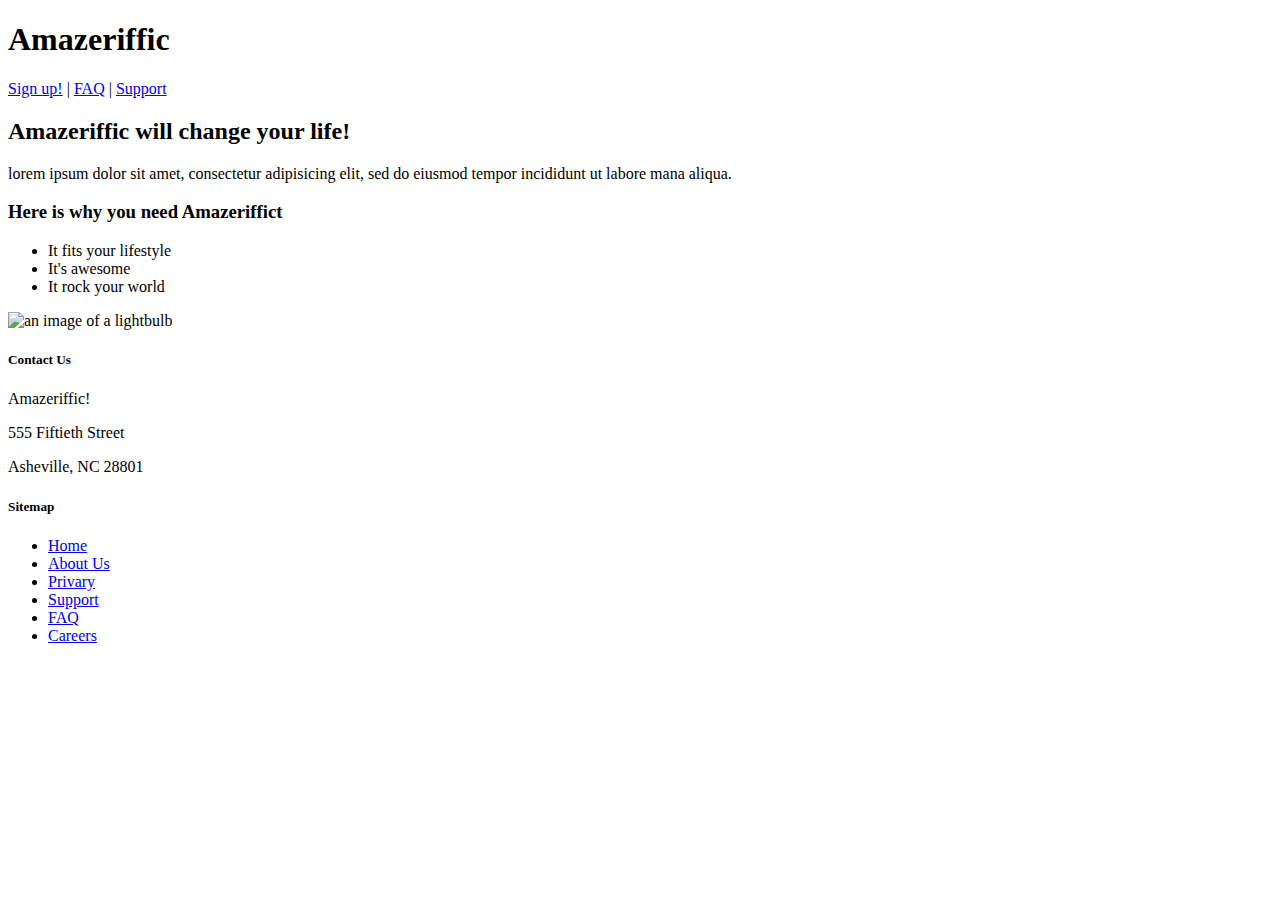
==== index.html @ ef3cbff4 "add reset.css and style.css, link in index.html" ====
<!doctype html>
<html>
  <head>
    <title>Amazeriffic</title>
    <link rel="stylesheet" type="text/css" href="reset.css">
    <link rel="stylesheet" type="text/css" href="style.css">
  </head>

  <body>
    <header>
      <h1>Amazeriffic</h1>
      <nav>
        <a href="SignUp.html">Sign up!</a> |
        <a href="FAQ.html">FAQ</a> |
        <a href="#">Support</a>
      </nav>
    </header>

    <main>
      <h2>Amazeriffic will change your life!</h2>
      <p>lorem ipsum dolor sit amet, consectetur adipisicing elit, sed do eiusmod tempor incididunt ut labore mana aliqua.</p>
      
      <h3>Here is why you need Amazeriffict</h3>
      <ul>
        <li>It fits your lifestyle</li>
        <li>It's awesome</li>
        <li>It rock your world</li>
      </ul>

      <img src="lightbulb.png" alt="an image of a lightbulb">
    </main>

    <footer>
      <div class="Contact">
        <h5>Contact Us</h5>
        <p>Amazeriffic!</p>
        <p>555 Fiftieth Street</p>
        <p>Asheville, NC 28801</p>
      </div>

      <div class="sitemap">
        <h5>Sitemap</h5>
        <ul>
          <li><a href="#">Home</a></li>
          <li><a href="#">About Us</a></li>
          <li><a href="#">Privary</a></li>
          <li><a href="#">Support</a></li>
          <li><a href="#">FAQ</a></li>
          <li><a href="#">Careers</a></li>
        </ul>
      </div>
    </footer>

  </body>

</html>
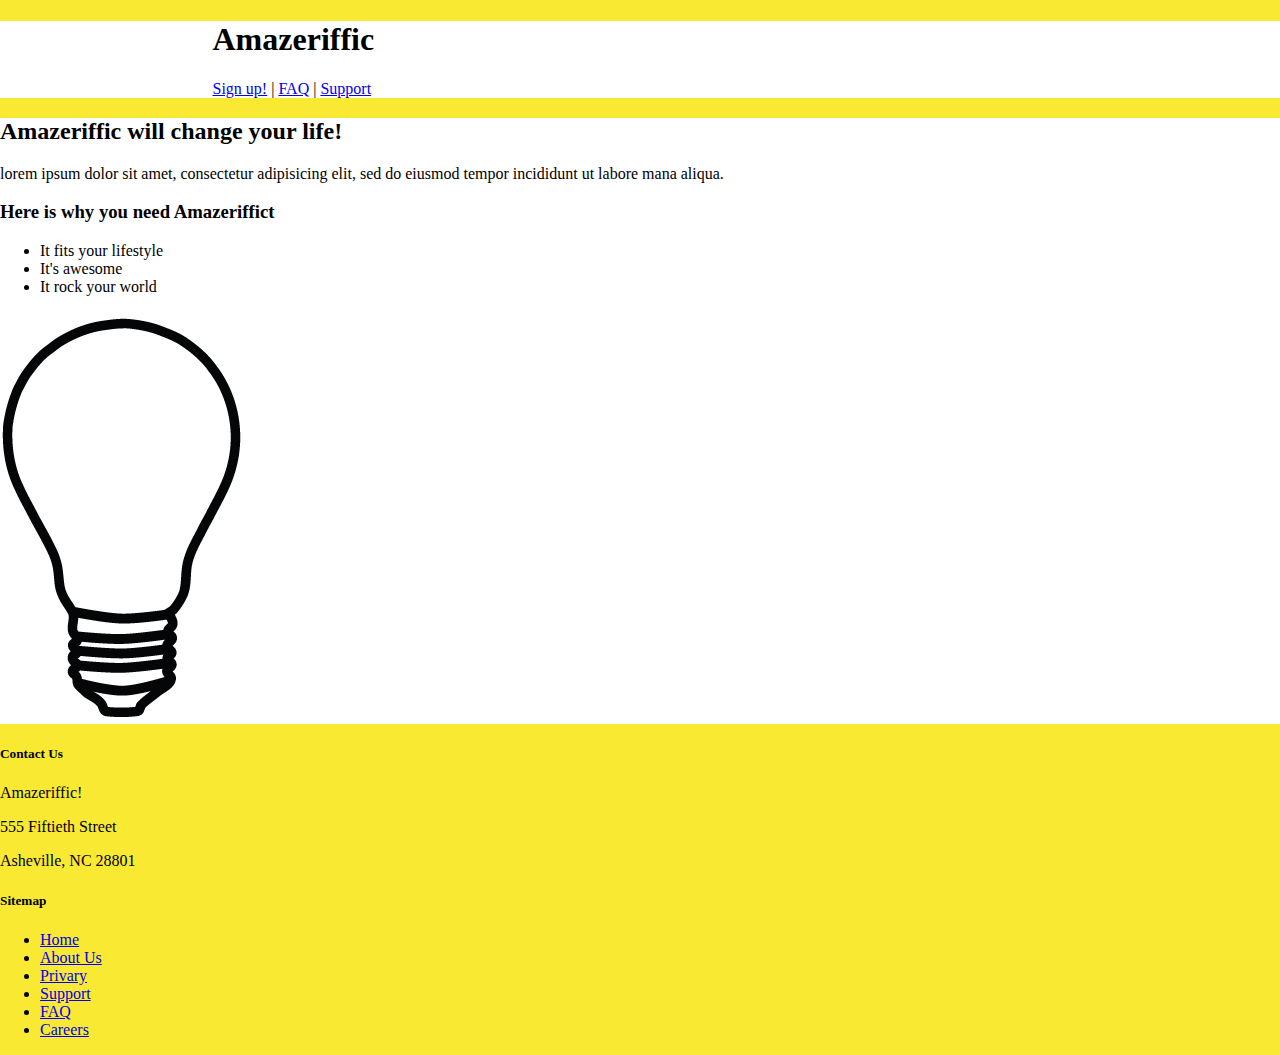
==== commit 59b6614b: "add div class container" ====
--- a/index.html
+++ b/index.html
@@ -8,12 +8,15 @@
 
   <body>
     <header>
+    <div class="container">
+
       <h1>Amazeriffic</h1>
       <nav>
         <a href="SignUp.html">Sign up!</a> |
         <a href="FAQ.html">FAQ</a> |
         <a href="#">Support</a>
       </nav>
+      </div>
     </header>
 
     <main>
--- a/style.css
+++ b/style.css
@@ -0,0 +1,24 @@
+
+body {
+	background: #f9e933;
+	margin: auto;	
+}
+header,main, footer {
+	min-width: 855px;
+}
+
+header .container, main .container, footer .container {
+	max-width: 855px;
+	margin: auto;
+}
+
+header {
+	background: white;
+}
+
+main {
+	background: white;
+}
+
+
+
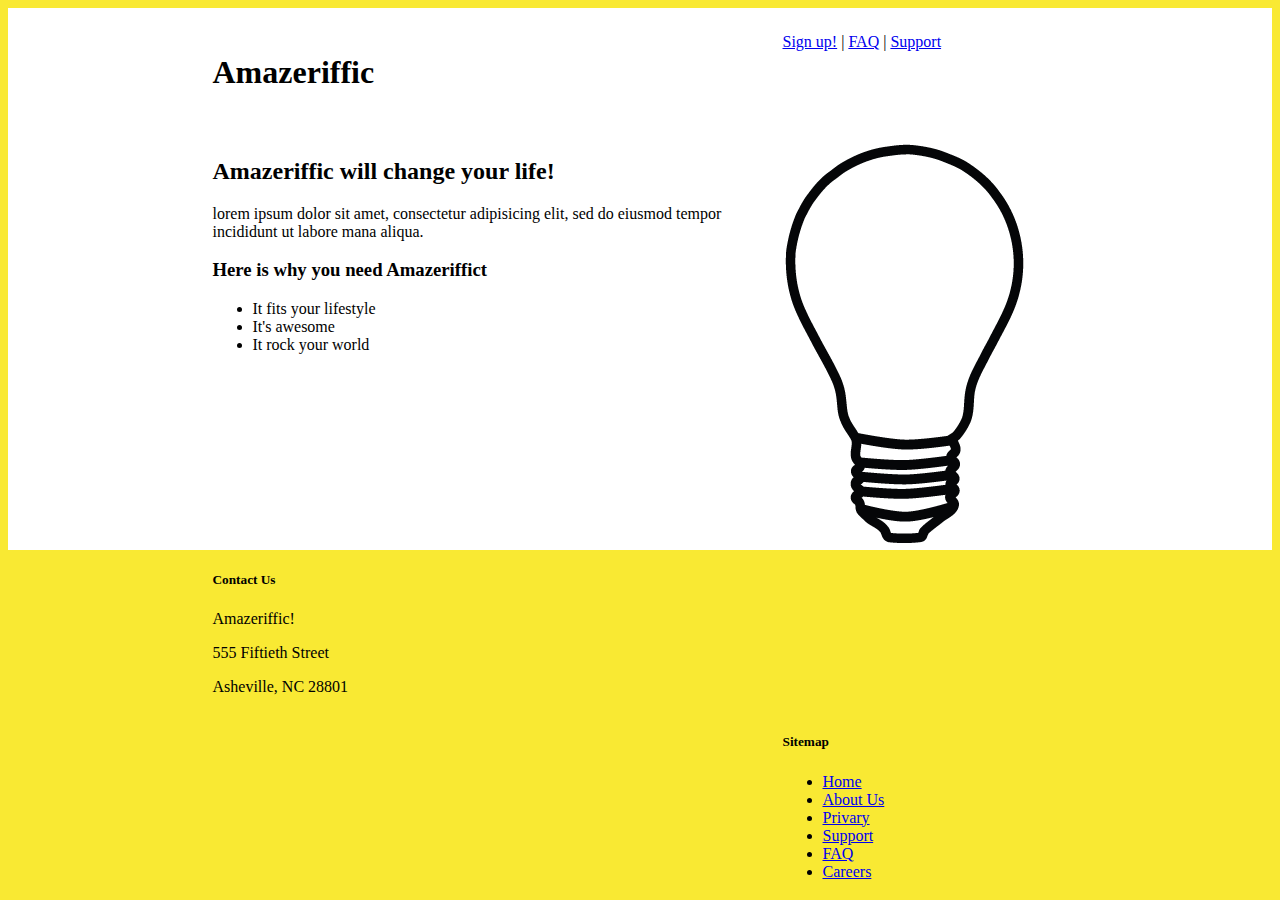
==== commit d75ea7a4: "modify index.html" ====
--- a/index.html
+++ b/index.html
@@ -20,6 +20,8 @@
     </header>
 
     <main>
+     <div class="container">
+     <div class="left">
       <h2>Amazeriffic will change your life!</h2>
       <p>lorem ipsum dolor sit amet, consectetur adipisicing elit, sed do eiusmod tempor incididunt ut labore mana aliqua.</p>
       
@@ -29,11 +31,18 @@
         <li>It's awesome</li>
         <li>It rock your world</li>
       </ul>
+      </div>
 
+      <div class="right">
       <img src="lightbulb.png" alt="an image of a lightbulb">
+      </div>
+     </div>
     </main>
 
+
+
     <footer>
+     <div class="container">
       <div class="Contact">
         <h5>Contact Us</h5>
         <p>Amazeriffic!</p>
@@ -52,9 +61,9 @@
           <li><a href="#">Careers</a></li>
         </ul>
       </div>
+     </div>
     </footer>
-
+    
   </body>
-
 </html>
 
--- a/style.css
+++ b/style.css
@@ -1,24 +1,54 @@
-
 body {
 	background: #f9e933;
-	margin: auto;	
 }
-header,main, footer {
+
+/* create a ruleset for all of these elements */
+header, main, footer{
 	min-width: 855px;
 }
 
-header .container, main .container, footer .container {
+header .container, main .container, footer  .container {
 	max-width: 855px;
 	margin: auto;
 }
 
+/* ================ the header elements===========================*/
 header {
+	padding: 25px 0 25px 0;
 	background: white;
+	overflow: auto;
+}
+header h1 {
+	float: left;
+	width: 570px;
+}
+header nav {
+	float: right;
+	width: 285px;
 }
 
+/* ================ the main elements===========================*/
 main {
 	background: white;
+	overflow: auto;
+}
+main .left {
+	float:left;
+	width: 570px;
+}
+main .right {
+	float: right;
+	width: 285px;
 }
 
+/*================= the footer elements=========================*/
+footer .left {
+	float: left;
+	width:570px;
+}
 
+footer .sitemap {
+	float: right;
+	width: 285px;
+}
 
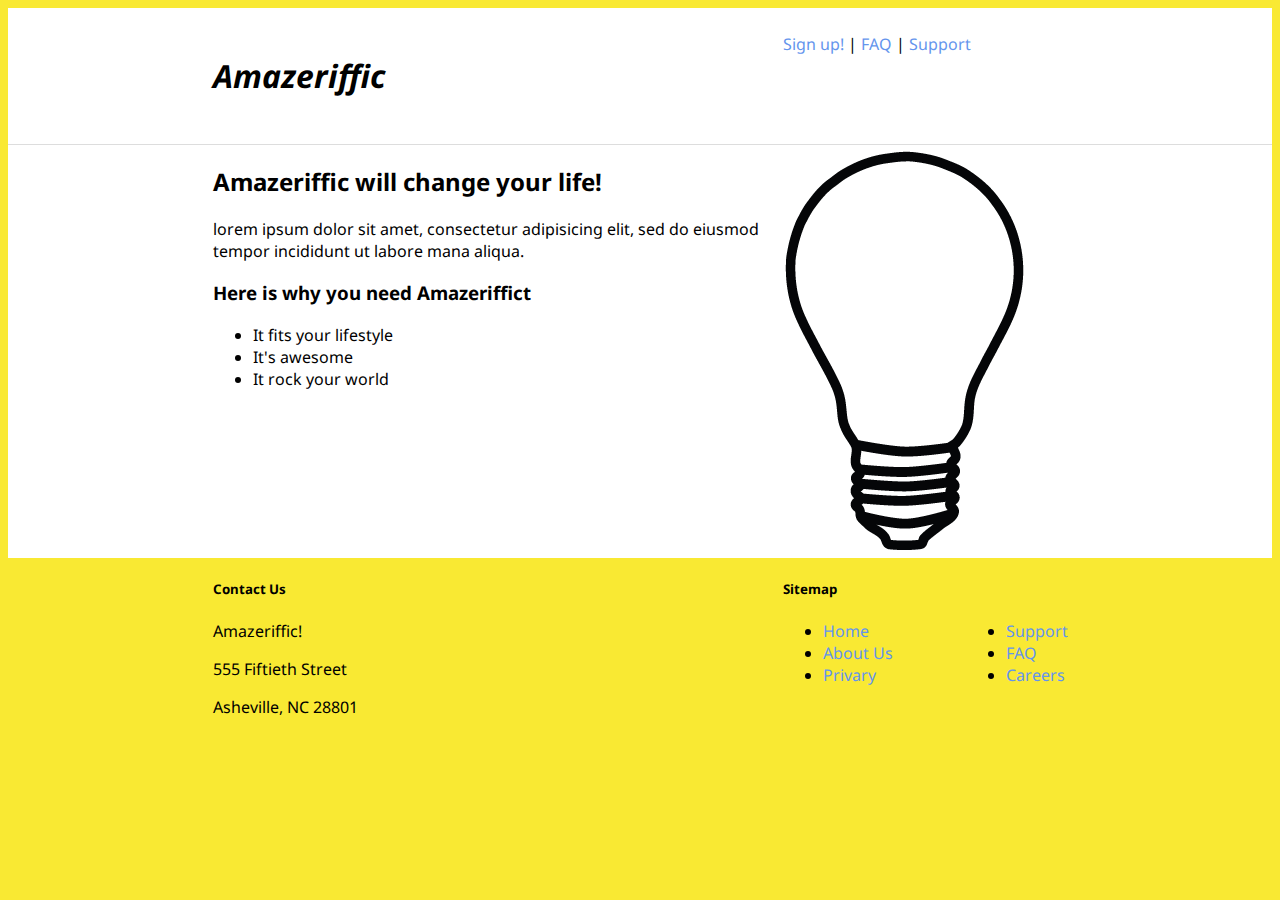
==== commit 06784962: "add style in style.css and index.html" ====
--- a/index.html
+++ b/index.html
@@ -2,6 +2,7 @@
 <html>
   <head>
     <title>Amazeriffic</title>
+    <link href="http://fonts.googleapis.com/css?family=Droid+Sans" rel="stylesheet" type="text/css">    
     <link rel="stylesheet" type="text/css" href="reset.css">
     <link rel="stylesheet" type="text/css" href="style.css">
   </head>
@@ -9,14 +10,13 @@
   <body>
     <header>
     <div class="container">
-
       <h1>Amazeriffic</h1>
       <nav>
         <a href="SignUp.html">Sign up!</a> |
         <a href="FAQ.html">FAQ</a> |
         <a href="#">Support</a>
       </nav>
-      </div>
+    </div>
     </header>
 
     <main>
@@ -53,12 +53,16 @@
       <div class="sitemap">
         <h5>Sitemap</h5>
         <ul>
+        <div class="left">
           <li><a href="#">Home</a></li>
           <li><a href="#">About Us</a></li>
           <li><a href="#">Privary</a></li>
+        </div>
+        <div class="right">
           <li><a href="#">Support</a></li>
           <li><a href="#">FAQ</a></li>
           <li><a href="#">Careers</a></li>
+        </div>
         </ul>
       </div>
      </div>
--- a/style.css
+++ b/style.css
@@ -1,5 +1,6 @@
 body {
 	background: #f9e933;
+	font-family: 'Droid Sans', sans-serif;
 }
 
 /* create a ruleset for all of these elements */
@@ -7,7 +8,7 @@
 	min-width: 855px;
 }
 
-header .container, main .container, footer  .container {
+header .container, main .container, footer .container {
 	max-width: 855px;
 	margin: auto;
 }
@@ -17,14 +18,17 @@
 	padding: 25px 0 25px 0;
 	background: white;
 	overflow: auto;
+	border-bottom: 1px solid #ddd;
 }
 header h1 {
 	float: left;
 	width: 570px;
+	font-style:italic;
 }
 header nav {
 	float: right;
 	width: 285px;
+	font-size: 16px;
 }
 
 /* ================ the main elements===========================*/
@@ -42,13 +46,34 @@
 }
 
 /*================= the footer elements=========================*/
-footer .left {
+footer .Contact {
 	float: left;
 	width:570px;
 }
-
+footer .Contact div p:first-child {
+	font-style:italic;
+}
 footer .sitemap {
 	float: right;
 	width: 285px;
 }
+footer .sitemap .left {
+    float: left;
+}
 
+footer .sitemap .right {
+    float: right;
+}
+
+a {
+	color: cornflowerblue;
+	text-decoration: none;
+}
+
+a:visited {
+	color: tomato;
+}
+
+a:hover {
+	text-decoration: underline;
+}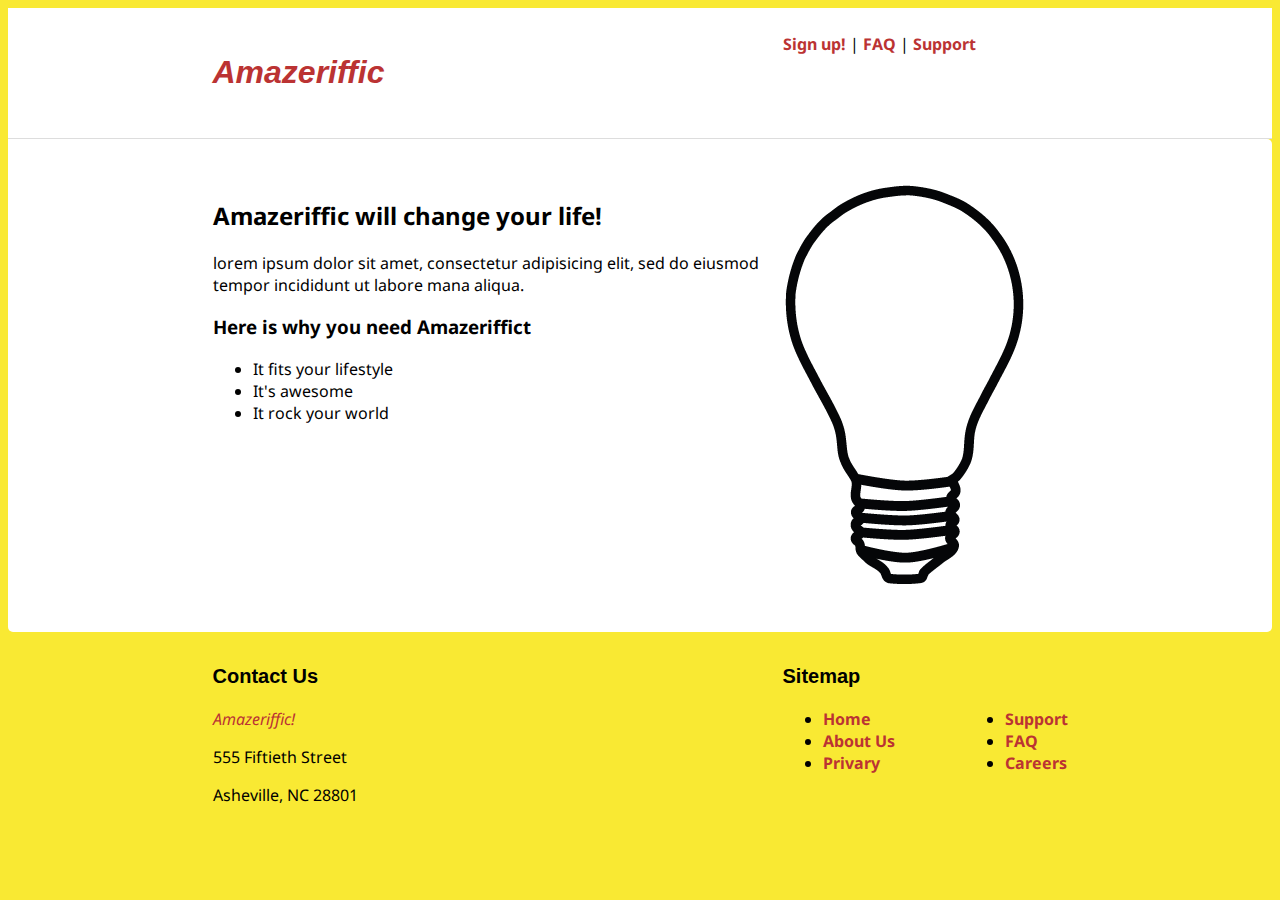
==== commit 71f76307: "add font and color for index.html and css" ====
--- a/index.html
+++ b/index.html
@@ -24,7 +24,6 @@
      <div class="left">
       <h2>Amazeriffic will change your life!</h2>
       <p>lorem ipsum dolor sit amet, consectetur adipisicing elit, sed do eiusmod tempor incididunt ut labore mana aliqua.</p>
-      
       <h3>Here is why you need Amazeriffict</h3>
       <ul>
         <li>It fits your lifestyle</li>
--- a/style.css
+++ b/style.css
@@ -20,11 +20,15 @@
 	overflow: auto;
 	border-bottom: 1px solid #ddd;
 }
+
 header h1 {
 	float: left;
 	width: 570px;
+	font-family: 'Ubuntu', sans-serif;
 	font-style:italic;
+	color: #B33;
 }
+
 header nav {
 	float: right;
 	width: 285px;
@@ -34,6 +38,8 @@
 /* ================ the main elements===========================*/
 main {
 	background: white;
+	border-radius: 0 5px 5px 5px;
+	padding: 40px;
 	overflow: auto;
 }
 main .left {
@@ -45,13 +51,20 @@
 	width: 285px;
 }
 
-/*================= the footer elements=========================*/
+/*============== the footer elements=====================*/
+footer h5 {
+    font-family: 'Ubuntu', sans-serif;
+    font-size: 1.25em;
+    margin-bottom: 20px;
+}
 footer .Contact {
 	float: left;
 	width:570px;
 }
-footer .Contact div p:first-child {
+
+footer .Contact p:nth-child(2) {
 	font-style:italic;
+	color: #B33;
 }
 footer .sitemap {
 	float: right;
@@ -65,15 +78,16 @@
     float: right;
 }
 
+/*================ change the link color ===================*/
 a {
-	color: cornflowerblue;
+	color: #B33;
 	text-decoration: none;
+	font-weight: bold;
 }
-
 a:visited {
-	color: tomato;
+	color: red;
 }
-
 a:hover {
+	color: blue;
 	text-decoration: underline;
 }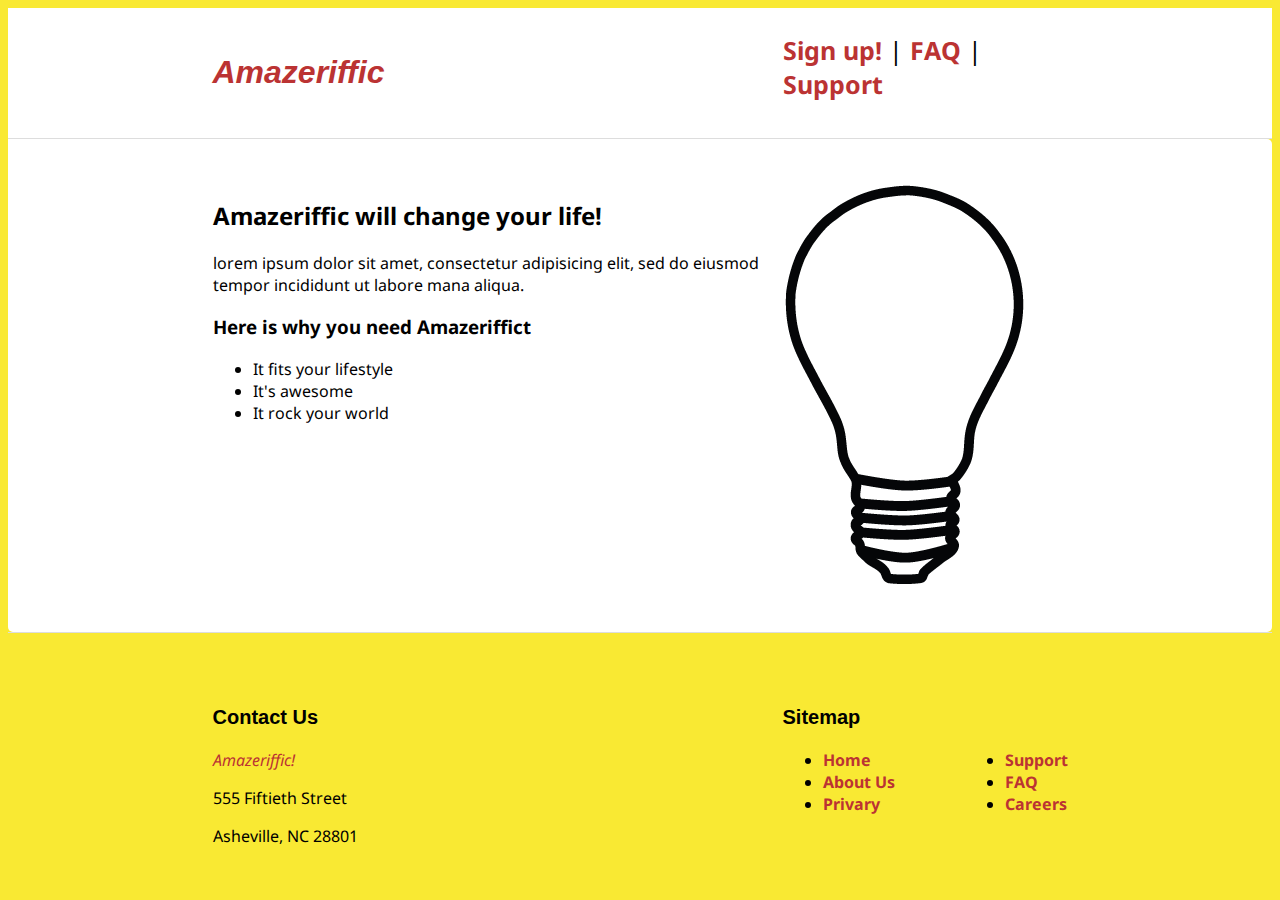
==== commit b4f0594f: "correct the error in lint" ====
--- a/index.html
+++ b/index.html
@@ -2,66 +2,64 @@
 <html>
   <head>
     <title>Amazeriffic</title>
-    <link href="http://fonts.googleapis.com/css?family=Droid+Sans" rel="stylesheet" type="text/css">    
-    <link rel="stylesheet" type="text/css" href="reset.css">
-    <link rel="stylesheet" type="text/css" href="style.css">
+     <link href="http://fonts.googleapis.com/css?family=Droid+Sans" rel="stylesheet" type="text/css">    
+     <link rel="stylesheet" type="text/css" href="reset.css">
+     <link rel="stylesheet" type="text/css" href="style.css">
   </head>
 
   <body>
     <header>
-    <div class="container">
-      <h1>Amazeriffic</h1>
-      <nav>
-        <a href="SignUp.html">Sign up!</a> |
-        <a href="FAQ.html">FAQ</a> |
-        <a href="#">Support</a>
-      </nav>
-    </div>
+     <div class="container">
+       <h1>Amazeriffic</h1>
+        <nav>
+         <a href="SignUp.html">Sign up!</a> |
+         <a href="FAQ.html">FAQ</a> |
+         <a href="#">Support</a>
+       </nav>
+     </div>
     </header>
 
     <main>
-     <div class="container">
-     <div class="left">
-      <h2>Amazeriffic will change your life!</h2>
-      <p>lorem ipsum dolor sit amet, consectetur adipisicing elit, sed do eiusmod tempor incididunt ut labore mana aliqua.</p>
-      <h3>Here is why you need Amazeriffict</h3>
-      <ul>
-        <li>It fits your lifestyle</li>
-        <li>It's awesome</li>
-        <li>It rock your world</li>
-      </ul>
+      <div class="container">
+       <div class="left">
+        <h2>Amazeriffic will change your life!</h2>
+         <p>lorem ipsum dolor sit amet, consectetur adipisicing elit, sed do eiusmod tempor incididunt ut labore mana aliqua.</p>
+        <h3>Here is why you need Amazeriffict</h3>
+         <ul>
+           <li>It fits your lifestyle</li>
+           <li>It's awesome</li>
+           <li>It rock your world</li>
+        </ul>
       </div>
 
       <div class="right">
-      <img src="lightbulb.png" alt="an image of a lightbulb">
+       <img src="lightbulb.png" alt="an image of a lightbulb">
       </div>
      </div>
     </main>
-
-
 
     <footer>
      <div class="container">
       <div class="Contact">
         <h5>Contact Us</h5>
-        <p>Amazeriffic!</p>
-        <p>555 Fiftieth Street</p>
-        <p>Asheville, NC 28801</p>
+         <p>Amazeriffic!</p>
+         <p>555 Fiftieth Street</p>
+         <p>Asheville, NC 28801</p>
       </div>
 
       <div class="sitemap">
         <h5>Sitemap</h5>
-        <ul>
-        <div class="left">
-          <li><a href="#">Home</a></li>
-          <li><a href="#">About Us</a></li>
-          <li><a href="#">Privary</a></li>
-        </div>
-        <div class="right">
-          <li><a href="#">Support</a></li>
-          <li><a href="#">FAQ</a></li>
-          <li><a href="#">Careers</a></li>
-        </div>
+         <ul>
+          <div class="left">
+            <li><a href="#">Home</a></li>
+            <li><a href="#">About Us</a></li>
+            <li><a href="#">Privary</a></li>
+          </div>
+         <div class="right">
+            <li><a href="#">Support</a></li>
+            <li><a href="#">FAQ</a></li>
+            <li><a href="#">Careers</a></li>
+         </div>
         </ul>
       </div>
      </div>
--- a/style.css
+++ b/style.css
@@ -21,7 +21,7 @@
 	border-bottom: 1px solid #ddd;
 }
 
-header h1 {
+h1 {
 	float: left;
 	width: 570px;
 	font-family: 'Ubuntu', sans-serif;
@@ -32,7 +32,7 @@
 header nav {
 	float: right;
 	width: 285px;
-	font-size: 16px;
+	font-size: 25px;
 }
 
 /* ================ the main elements===========================*/
@@ -52,7 +52,12 @@
 }
 
 /*============== the footer elements=====================*/
-footer h5 {
+footer {
+    border-top: 1px solid #ddd;
+    padding: 40px 0 20px 0;
+}
+
+h5 {
     font-family: 'Ubuntu', sans-serif;
     font-size: 1.25em;
     margin-bottom: 20px;
@@ -70,6 +75,10 @@
 	float: right;
 	width: 285px;
 }
+footer.sitemap .h5 {
+   float: left;
+ 
+}
 footer .sitemap .left {
     float: left;
 }
@@ -77,6 +86,7 @@
 footer .sitemap .right {
     float: right;
 }
+
 
 /*================ change the link color ===================*/
 a {
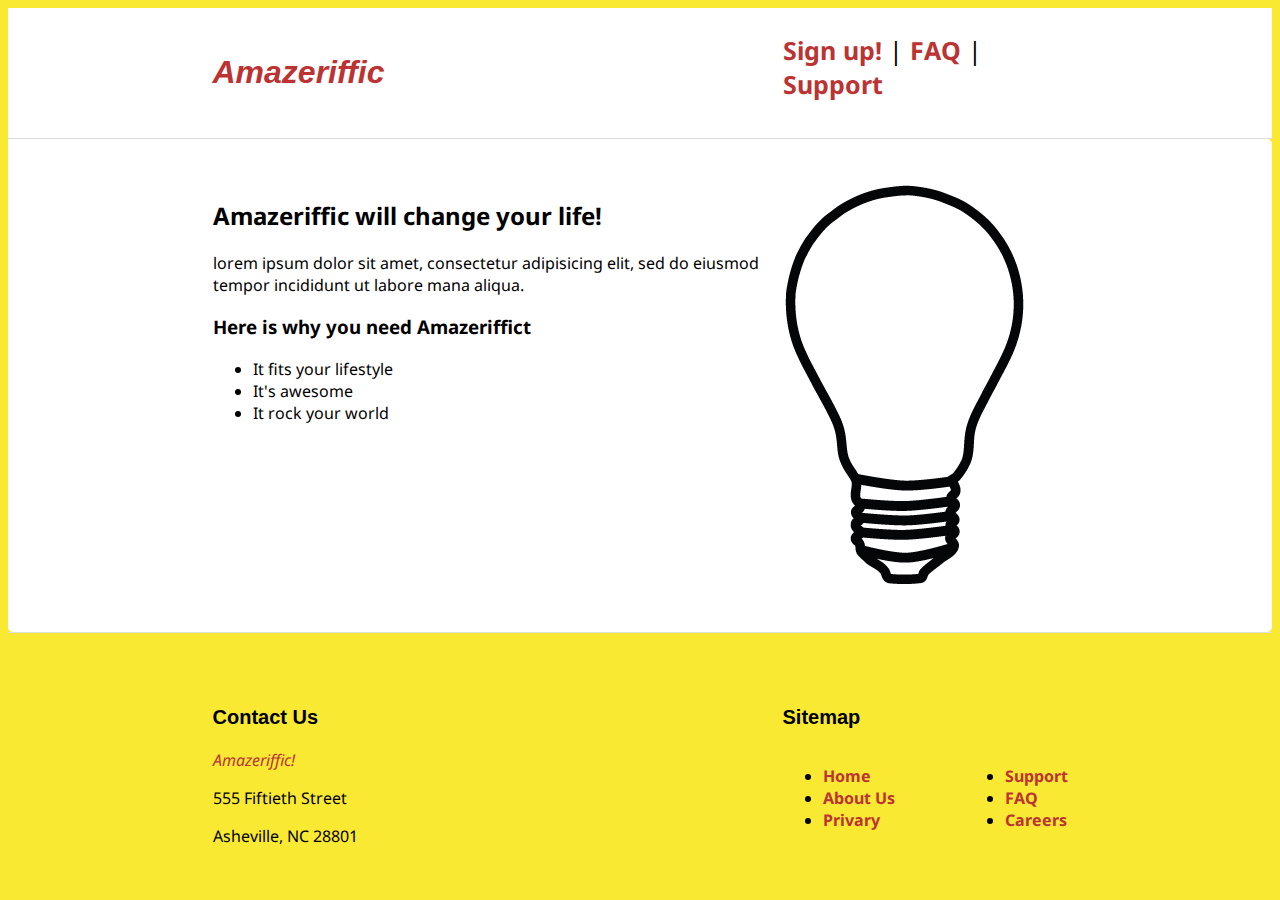
==== commit 5ad6848c: "check html and css from lint and 3wvalidator" ====
--- a/index.html
+++ b/index.html
@@ -7,7 +7,7 @@
      <link rel="stylesheet" type="text/css" href="style.css">
   </head>
 
-  <body>
+  <body id="index">
     <header>
      <div class="container">
        <h1>Amazeriffic</h1>
@@ -40,28 +40,26 @@
 
     <footer>
      <div class="container">
-      <div class="Contact">
-        <h5>Contact Us</h5>
-         <p>Amazeriffic!</p>
-         <p>555 Fiftieth Street</p>
-         <p>Asheville, NC 28801</p>
-      </div>
+        <div class="Contact">
+          <h5>Contact Us</h5>
+           <p>Amazeriffic!</p>
+           <p>555 Fiftieth Street</p>
+           <p>Asheville, NC 28801</p>
+        </div>
 
-      <div class="sitemap">
-        <h5>Sitemap</h5>
-         <ul>
-          <div class="left">
-            <li><a href="#">Home</a></li>
-            <li><a href="#">About Us</a></li>
-            <li><a href="#">Privary</a></li>
-          </div>
-         <div class="right">
-            <li><a href="#">Support</a></li>
-            <li><a href="#">FAQ</a></li>
-            <li><a href="#">Careers</a></li>
-         </div>
-        </ul>
-      </div>
+        <div class="sitemap">
+         <h5>Sitemap</h5>
+             <ul class="left">          
+                <li><a href="index.html">Home</a></li>
+                <li><a href="#">About Us</a></li>
+                <li><a href="#">Privary</a></li>
+            </ul>
+            <ul class="right">       
+                <li><a href="#">Support</a></li>
+                <li><a href="FAQ.html">FAQ</a></li>
+                <li><a href="#">Careers</a></li>
+            </ul> 
+        </div>
      </div>
     </footer>
     
--- a/style.css
+++ b/style.css
@@ -51,6 +51,45 @@
 	width: 285px;
 }
 
+#FAQ h3 {
+	float: left;
+	
+	font-family: 'Ubuntu', sans-serif;
+	font-style:italic;
+	color: #B33;
+}
+
+label{
+    display: inline-block;
+    width: 150px;
+    padding: 0 10px;
+    vertical-align: middle;
+}
+input{
+    outline: none;
+    border: 1px solid rgb(216, 216, 216);
+    padding: 2px 10px 2px 10px;
+    font-size: 20px;
+}
+
+input[type="text"]{
+    height: 1.4em;
+    line-height: 1.4em;
+    border-radius: 5px;
+    padding: 10px 10px;
+    vertical-align: middle;
+    color: #666;
+}
+input[type="submit"]{
+    padding: 0px 10px;
+    height: 30px;
+}
+#signup form > p  {
+	font-size: xx-small;
+	font-style: italic;
+	color: gray;
+}
+
 /*============== the footer elements=====================*/
 footer {
     border-top: 1px solid #ddd;
